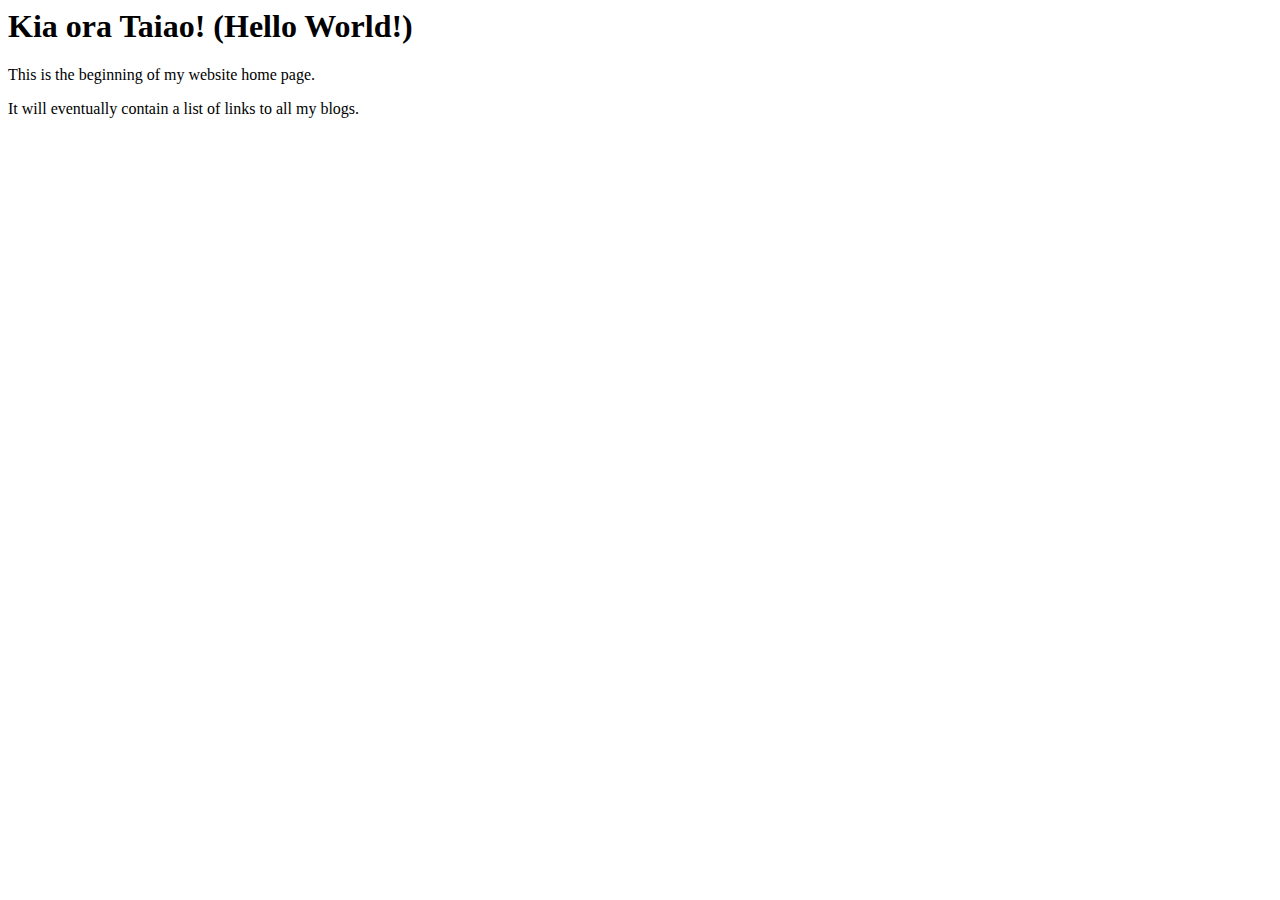
==== index.html @ 2cc09100 "create blog" ====
<html>
  <head>
    <title>My blog</title>
  <body>
    <h1>Kia ora Taiao! (Hello World!)</h1> 
    <p> This is the beginning of my website home page.</p>
    <p> It will eventually contain a list of links to all my blogs. </p>
  </body>
</html>
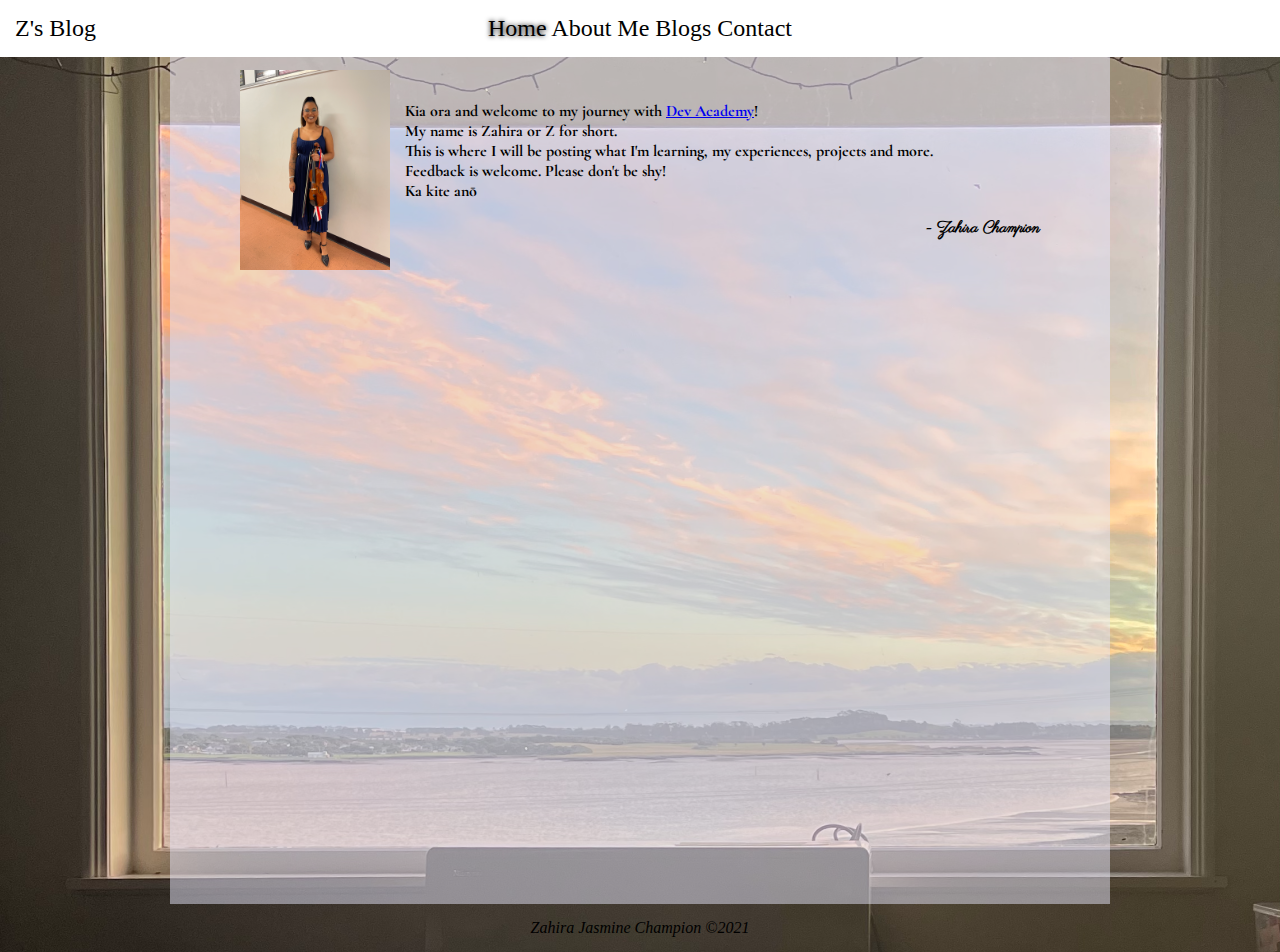
==== commit ae8b1516: "add styles and research blog" ====
--- a/index.html
+++ b/index.html
@@ -1,9 +1,35 @@
-<html>
+<!DOCTYPE html>
+<html lang="en">
   <head>
-    <title>My blog</title>
+    <title>Zahira's Blog</title>
+    <meta charset="utf-8">
+    <link rel="stylesheet" href="styles/main.css">
+    <link rel="preconnect" href="https://fonts.googleapis.com"> 
+    <link rel="preconnect" href="https://fonts.gstatic.com" crossorigin> 
+    <link href="https://fonts.googleapis.com/css2?family=Cormorant:wght@300&family=Parisienne&family=Satisfy&display=swap" rel="stylesheet">
+  </head>
   <body>
-    <h1>Kia ora Taiao! (Hello World!)</h1> 
-    <p> This is the beginning of my website home page.</p>
-    <p> It will eventually contain a list of links to all my blogs. </p>
+    <header>
+      <div class="heading">
+        <span id="page-title">Z's Blog</span> 
+        <a class="active-link" href="index.html">Home</a>
+        <a href="about-me.html">About Me</a>
+        <a href="blogs.html">Blogs</a>
+        <a href="contact.html">Contact</a>
+
+    </div>
+  </header>
+  <div class="main-content">
+    <div><img src="IMG_3968.JPG" class="intro-photo"></div>
+    <div><br><h2 class="intro-text">Kia ora and welcome to my journey with <a href="https://devacademy.co.nz">Dev Academy</a>!<br> 
+      My name is Zahira or Z for short.<br>
+      This is where I will be posting what I'm learning, my experiences, projects and more.<br> 
+    Feedback is welcome. Please don't be shy!<br>
+    Ka kite anō</h2>
+    <h3>- Zahira Champion</h3></div> 
+  </div>
+    <footer>
+      <div>Zahira Jasmine Champion ©2021</div>
+    </footer>
   </body>
 </html>--- a/styles/main.css
+++ b/styles/main.css
@@ -0,0 +1,171 @@
+html, body {
+    height: 100%;
+}
+
+header {
+    position: fixed;
+    width: 100%;
+    z-index: 1;
+}
+
+body {
+    background-image: url('../IMG_2430.PNG');
+    background-size: cover;
+    background-position: center;
+    background-repeat: no-repeat;
+    background-attachment: fixed;
+    padding:0;
+    margin:0;
+}
+
+.heading {
+    color: black;
+    text-align: center;
+    font-size: 24px;
+    background: white;
+    padding: 15px 0px;
+}
+
+.heading a, .css-positions-link {
+    text-decoration: none;
+    color: black;
+}
+
+.heading a:hover, .active-link, .css-positions-link:hover {
+    text-shadow: 0px 0px 5px black;
+}
+
+#page-title {
+    position: absolute;
+    left: 0;
+    padding-left: 15px;
+}
+
+h1 {
+    font-family: 'Cormorant', serif;
+    text-align:center;
+    font-size: x-large;
+  }
+
+  h2 {
+    font-family: 'Cormorant', serif;
+    text-align: ;
+    font-size: 1em;
+  }
+  
+  h3 {
+    font-family: 'Parisienne', cursive;
+    text-align: end;
+    font-size: 1em;
+  }
+  p { 
+    font-family: 'Cormorant', serif;
+  }
+
+  .main-content {
+    margin: 0 auto;
+    right: 0;
+    left: 0;
+    max-width: 800px;
+    padding: 70px;
+    background-color: rgba(230, 230, 250, 0.5);
+    min-height: calc(100% - 58px - 78px);
+}
+
+  footer {
+      /* position: absolute;
+      bottom: 0px; */
+      /* width: 100%; */
+      text-align: center;
+      padding: 15px 0;
+      font-style: italic;
+  }
+
+  .intro-photo {
+      height: auto;
+      width: 150px;
+      float: left;
+      margin-right: 15px;
+  }
+
+  /* ABOUT ME PAGE STYLES */
+
+  .about-me-table {
+      width: 100%;
+  }
+
+  .about-me-table td {
+    border: 1px solid black;
+    padding: 5px;
+}
+
+.about-me-table td:first-child {
+    text-align: right;
+    font-weight: bold;
+}
+
+/* BLOG PAGE STYLES */
+
+.css-photo {
+  height: auto;
+  width: 300px;
+  float: left;
+  margin-right: 15px;
+  padding-top: 30px;
+}
+
+/* RESEARCH QUESTION": What are the differences between 
+srelative, absolute, and fixed positioning? */
+
+.container {
+    height: 100px;
+    width: 300px;
+    border: 0px;
+    background-color: white;
+}
+
+.square1 {
+    position: static;
+    height: 50px;
+    width: 50px;
+    border: 0px;
+    background-color: black;
+  }
+
+  .square2 {
+    position: relative;
+    left: 30px;
+    top: 30px;
+    height: 50px;
+    width: 50px;
+    border: 0px;
+    background-color: black;
+  }
+
+  .container3 {
+    position: relative;
+    height: 100px;
+    width: 300px;
+    border: 0px;
+    background-color: white;
+}
+
+  .square3 {
+    position: absolute;
+    left: 1px;
+    top: 1px;
+    height: 50px;
+    width: 50px;
+    border: 0px;
+    background-color: black;
+  }
+
+  .red-square {
+    position: absolute;
+    right: 5px;
+    top: 30px;
+    height: 50px;
+    width: 50px;
+    border: 0px;
+    background-color: red;
+  }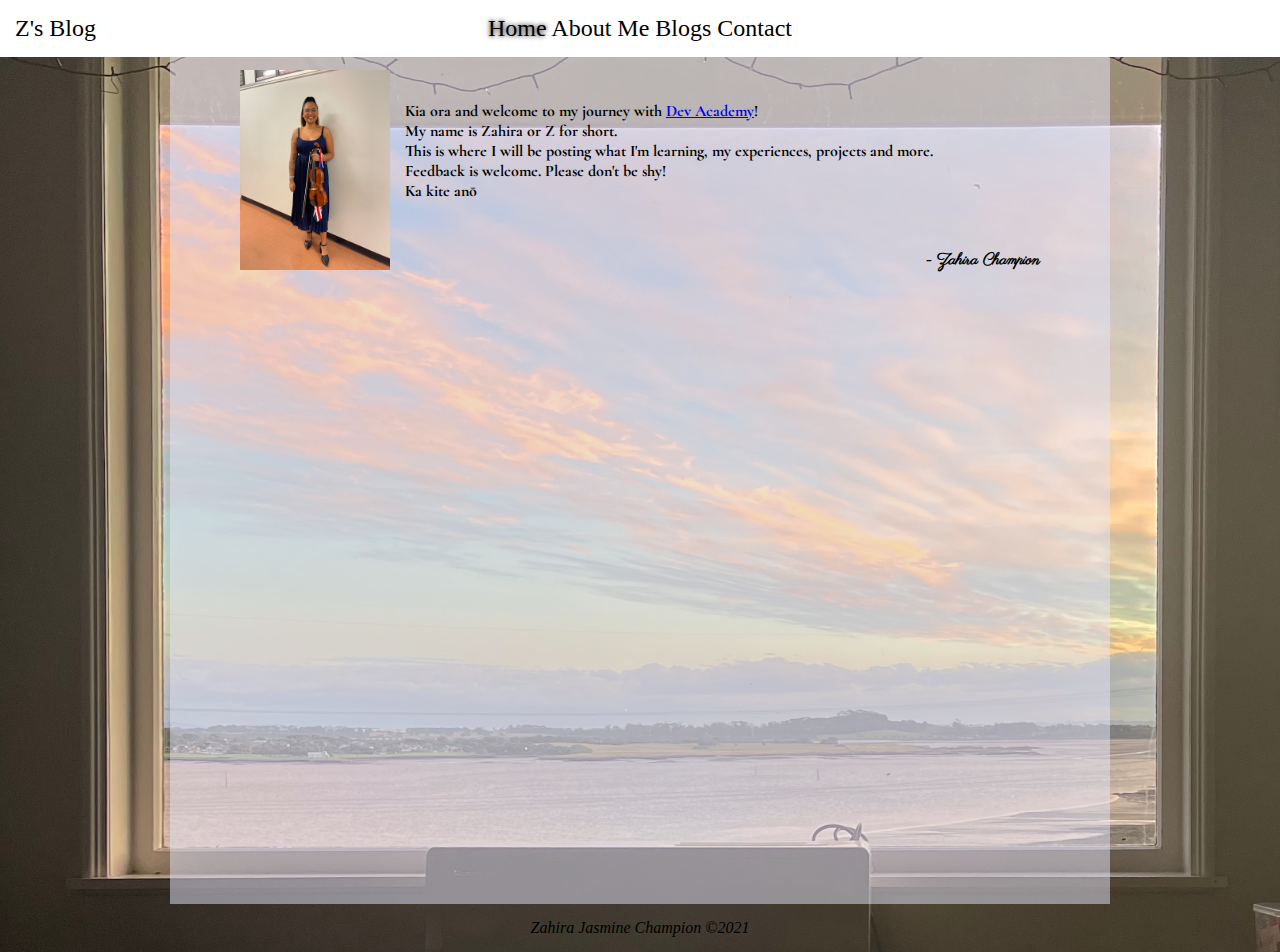
==== commit 232b7a04: "change indentation" ====
--- a/index.html
+++ b/index.html
@@ -16,18 +16,27 @@
         <a href="about-me.html">About Me</a>
         <a href="blogs.html">Blogs</a>
         <a href="contact.html">Contact</a>
-
-    </div>
-  </header>
-  <div class="main-content">
-    <div><img src="IMG_3968.JPG" class="intro-photo"></div>
-    <div><br><h2 class="intro-text">Kia ora and welcome to my journey with <a href="https://devacademy.co.nz">Dev Academy</a>!<br> 
-      My name is Zahira or Z for short.<br>
-      This is where I will be posting what I'm learning, my experiences, projects and more.<br> 
-    Feedback is welcome. Please don't be shy!<br>
-    Ka kite anō</h2>
-    <h3>- Zahira Champion</h3></div> 
-  </div>
+      </div>
+    </header>
+    <div class="main-content">
+      <div>
+        <img src="IMG_3968.JPG" class="intro-photo">
+      </div>
+      <div>
+        <br>
+        <h2 class="intro-text">Kia ora and welcome to my journey with <a href="https://devacademy.co.nz">Dev Academy</a>!
+          <br> 
+          My name is Zahira or Z for short.
+          <br>
+          This is where I will be posting what I'm learning, my experiences, projects and more.
+          <br> 
+          Feedback is welcome. Please don't be shy!
+          <br>
+          Ka kite anō
+        </h2>
+        <br>
+        <h3>- Zahira Champion</h3></div> 
+      </div>
     <footer>
       <div>Zahira Jasmine Champion ©2021</div>
     </footer>
--- a/styles/main.css
+++ b/styles/main.css
@@ -168,4 +168,11 @@
     width: 50px;
     border: 0px;
     background-color: red;
-  }+  }
+
+
+/* Problem solving blog */
+
+.text-align:center {
+  text-align: center;
+}